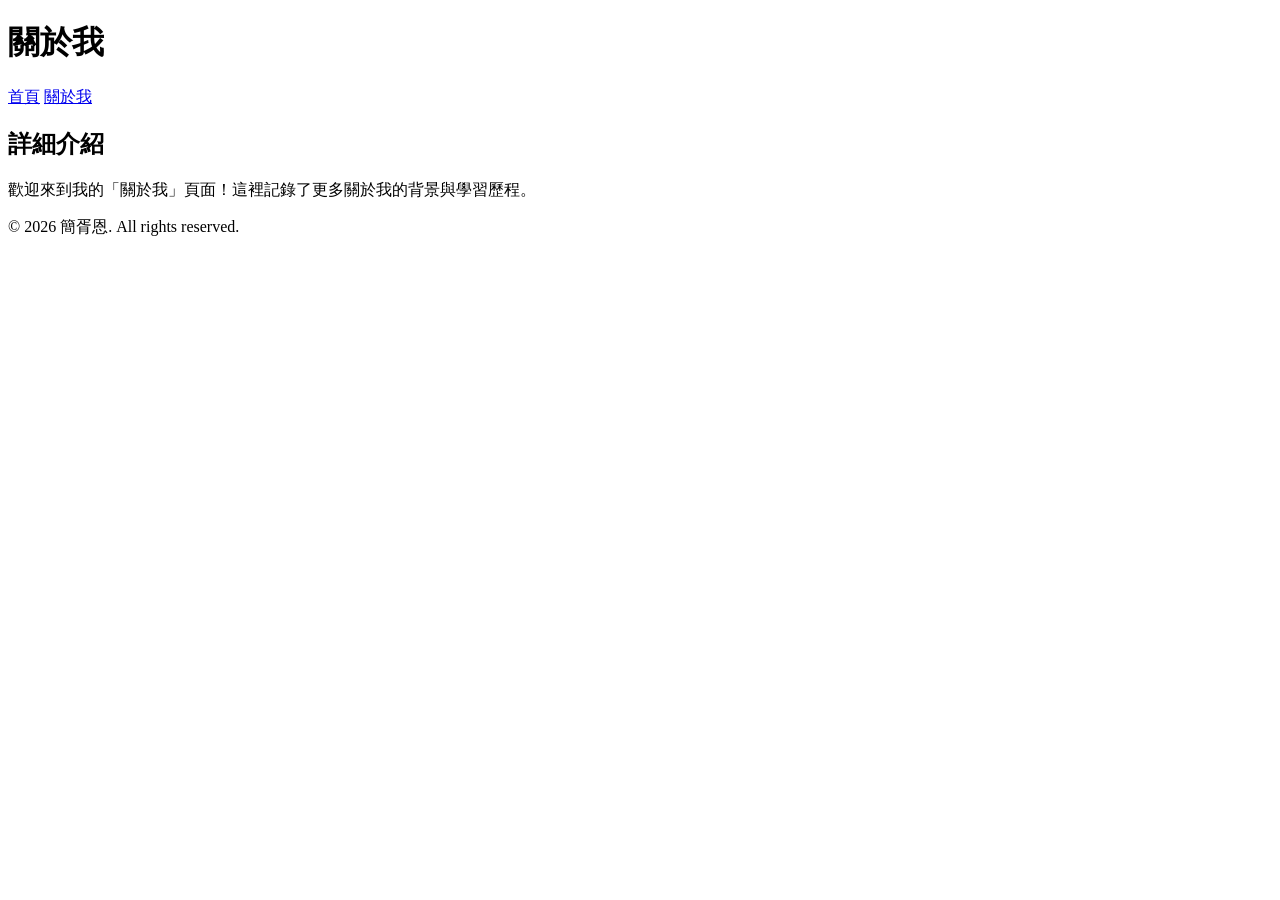
==== about.html @ f828b19d "完成 Week03 HTML 自我介紹頁面" ====
<!DOCTYPE html>
<html lang="zh-Hant">
<head>
    <meta charset="UTF-8">
    <meta name="viewport" content="width=device-width, initial-scale=1.0">
    <title>關於我</title>
</head>
<body>

    <header>
        <h1>關於我</h1>
    </header>

    <nav>
        <a href="index.html">首頁</a>
        <a href="about.html">關於我</a>
    </nav>

    <main>
        <section>
            <h2>詳細介紹</h2>
            <p>歡迎來到我的「關於我」頁面！這裡記錄了更多關於我的背景與學習歷程。</p>
        </section>
    </main>

    <footer>
        <p>&copy; 2026 簡胥恩. All rights reserved.</p>
    </footer>

</body>
</html>
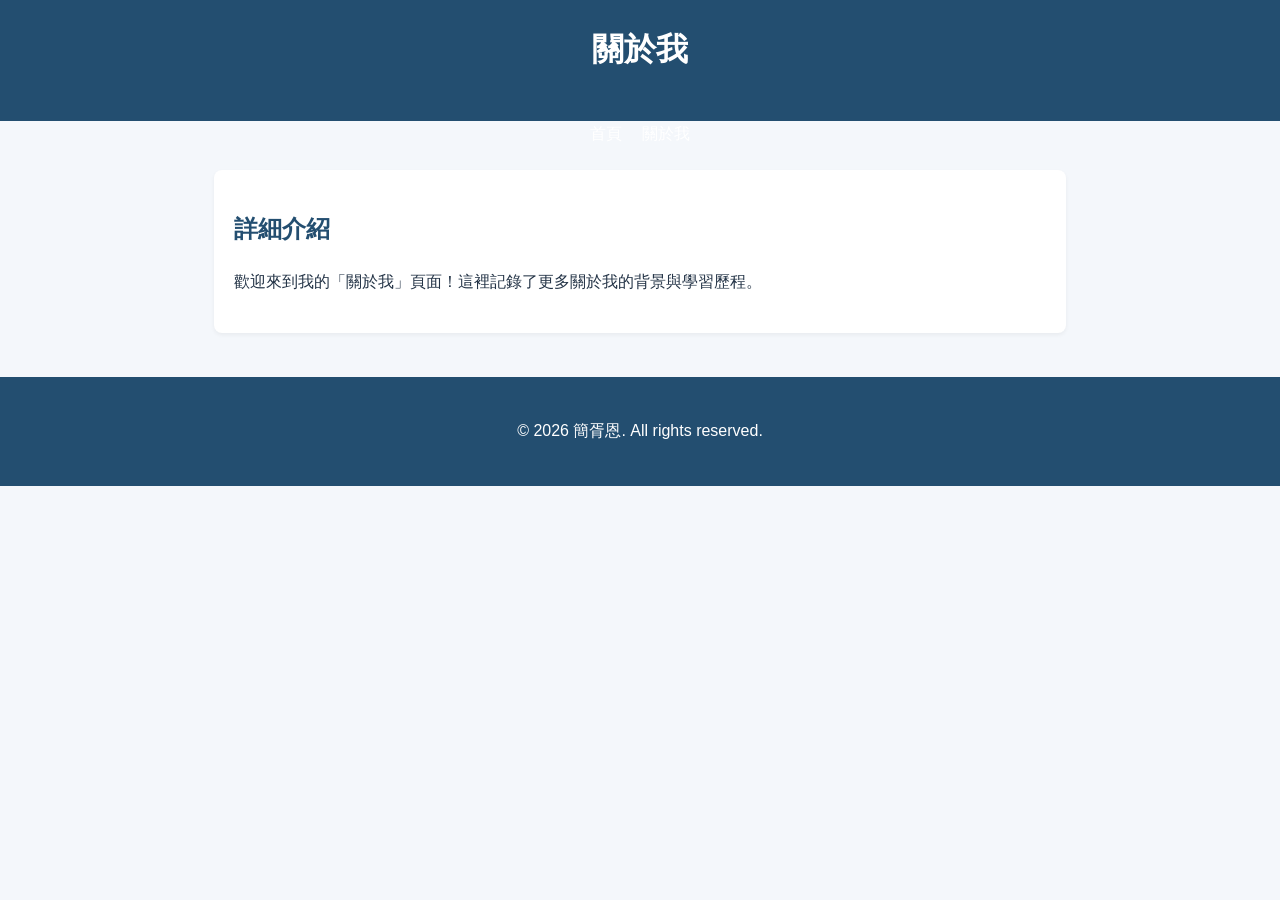
==== commit aa0f8d09: "Add style.css and update link tags" ====
--- a/about.html
+++ b/about.html
@@ -4,6 +4,7 @@
     <meta charset="UTF-8">
     <meta name="viewport" content="width=device-width, initial-scale=1.0">
     <title>關於我</title>
+    <link rel="stylesheet" href="style.css">
 </head>
 <body>
 
--- a/style.css
+++ b/style.css
@@ -0,0 +1,131 @@
+
+* {
+  box-sizing: border-box;
+}
+
+
+body {
+  margin: 0;
+  color: #243447;
+  background-color: #f4f7fb;
+  font-family: Arial, "Microsoft JhengHei", sans-serif;
+  line-height: 1.6;
+}
+
+
+header,
+footer {
+  padding: 24px;
+  color: white;
+  text-align: center;
+  background-color: #234e70;
+}
+
+
+nav {
+  display: flex;
+  justify-content: center;
+  gap: 20px;
+}
+
+nav a {
+  color: white;
+  text-decoration: none;
+}
+
+nav a:hover {
+  text-decoration: underline;
+}
+
+
+main {
+  width: 90%;
+  max-width: 900px;
+  margin: 0 auto;
+  padding: 24px;
+}
+
+
+section,
+main > div {
+  margin-bottom: 20px;
+  padding: 20px;
+  background-color: white;
+  border-radius: 8px;
+  box-shadow: 0 2px 4px rgba(0, 0, 0, 0.05);
+}
+
+
+h1 {
+  margin-top: 0;
+}
+
+h2 {
+  color: #234e70;
+}
+
+p {
+  line-height: 1.8;
+}
+
+
+img {
+  max-width: 100%;
+  height: auto;
+  border-radius: 8px;
+}
+
+
+a {
+  color: #1769aa;
+  text-decoration: none;
+}
+
+a:hover {
+  text-decoration: underline;
+}
+
+
+table {
+  width: 100%;
+  border-collapse: collapse;
+  background-color: white;
+}
+
+th,
+td {
+  padding: 12px;
+  border: 1px solid #cbd5e1;
+  text-align: left;
+}
+
+th {
+  background-color: #dbeafe;
+}
+
+
+@media (max-width: 600px) {
+  header,
+  footer {
+    padding: 16px;
+  }
+
+  main {
+    width: 100%;
+    padding: 16px;
+  }
+
+  section,
+  main > div {
+    padding: 16px;
+  }
+
+  nav {
+    flex-direction: column;
+    gap: 8px;
+  }
+
+  table {
+    font-size: 14px;
+  }
+}
